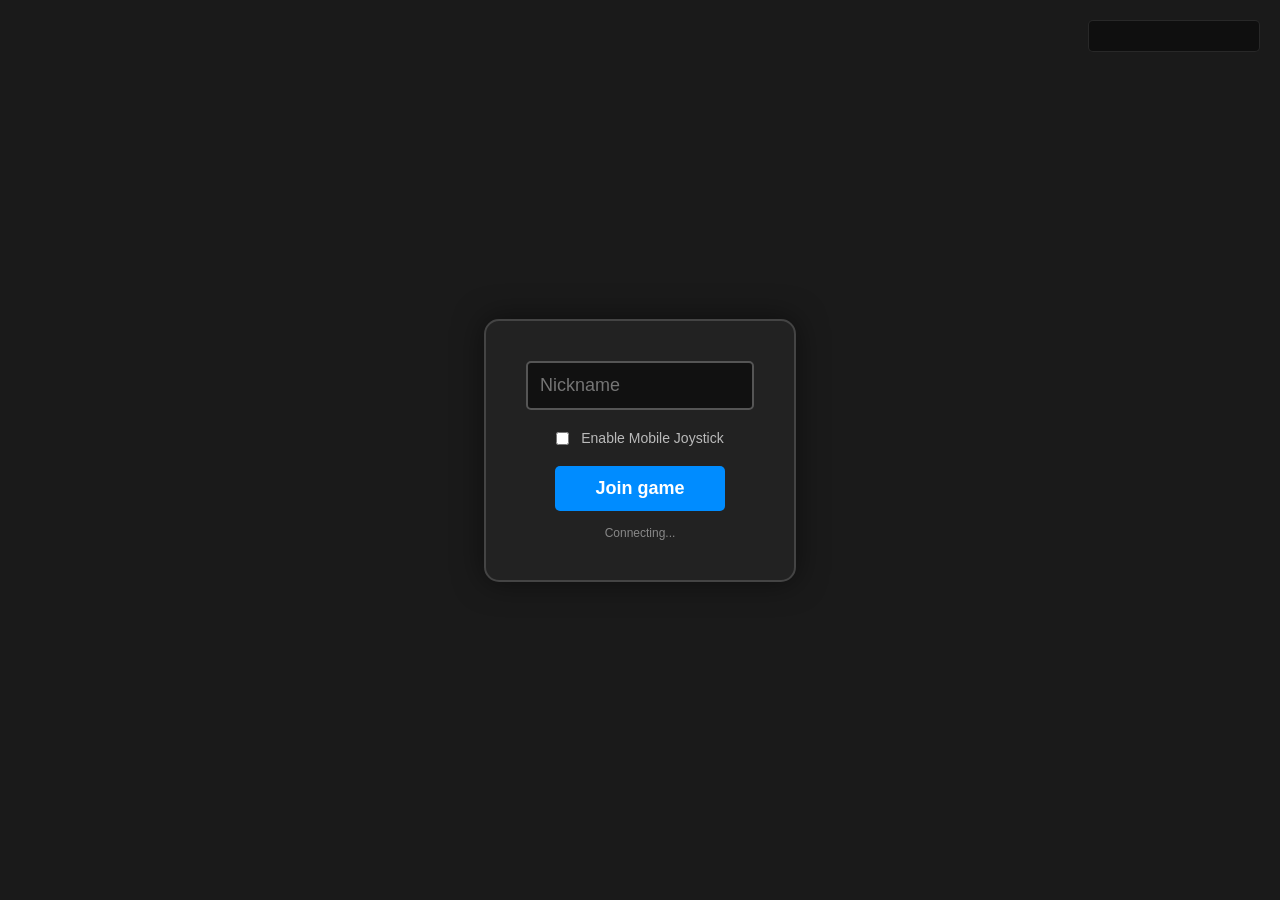
==== index.html @ 62d82a39 "Update index.html" ====
<!DOCTYPE html>
<html>
<head>
<title>Sporld IO</title>
<style>
body { margin: 0; background: #1a1a1a; overflow: hidden; font-family: sans-serif; color: white; touch-action: none; }
canvas { display: block; width: 100vw; height: 100vh; }
#ui-overlay {
    position: fixed; top: 0; left: 0; width: 100%; height: 100%;
    background: rgba(0,0,0,0); display: flex; align-items: center; justify-content: center; z-index: 10;
}
.menu {
    background: #222; padding: 40px; border-radius: 15px; text-align: center;
    border: 2px solid #444; box-shadow: 0 0 30px rgba(0,0,0,0.5);
}
input:not([type="checkbox"]) {
    padding: 12px; font-size: 18px; border-radius: 5px; border: 2px solid #555;
    background: #111; color: white; width: 200px; margin-bottom: 20px; outline: none;
}
button {
    padding: 12px 40px; font-size: 18px; background: #008cff; color: white;
    border: none; border-radius: 5px; cursor: pointer; font-weight: bold;
}
button:hover { background: #0072d1; }
#status { margin-top: 15px; font-size: 12px; color: #888; }
#joystick-container {
    position: fixed; bottom: 50px; left: 50px; width: 120px; height: 120px;
    background: rgba(255, 255, 255, 0.1); border-radius: 50%;
    display: none; touch-action: none; z-index: 5; border: 2px solid rgba(255,255,255,0.2);
}
#joystick-knob {
    position: absolute; top: 50%; left: 50%; width: 50px; height: 50px;
    background: white; border-radius: 50%; transform: translate(-50%, -50%);
    opacity: 0.5;
}
#leaderboard {
    position: fixed; 
    top: 20px; 
    right: 20px; 
    background: rgba(0, 0, 0, 0.4); 
    padding: 12px 15px 18px 15px;
    border-radius: 5px; 
    border: 1px solid rgba(255, 255, 255, 0.1);
    min-width: 140px; 
    pointer-events: none; 
    z-index: 5;
}

.lb-item { 
    display: flex; 
    justify-content: space-between; 
    font-size: 14px; 
    padding: 4px 0;
    font-weight: normal; 
}
.lb-name { margin-right: 20px; color: rgba(255,255,255,0.9); }
.lb-score { color: rgba(255,255,255,0.6); }
</style>
</head>
<body>
<div id="ui-overlay">
    <div class="menu">
        <input type="text" id="nickInput" placeholder="Nickname" maxlength="10">
        <div style="margin-bottom: 20px; font-size: 14px; color: #bbb;">
            <input type="checkbox" id="joyCheck" style="width: auto; margin: 0; vertical-align: middle;">
            <label for="joyCheck" style="margin-left: 8px;">Enable Mobile Joystick</label>
        </div>
        <button id="playBtn">Join game</button>
        <div id="status">Connecting...</div>
    </div>
</div>
<div id="leaderboard"></div>
<div id="joystick-container"><div id="joystick-knob"></div></div>
<canvas id="canvas"></canvas>
<script src="https://cdn.socket.io/4.7.2/socket.io.min.js"></script>
<script>
const canvas = document.getElementById('canvas');
const ctx = canvas.getContext('2d');
const ui = document.getElementById('ui-overlay');
const statusText = document.getElementById('status');
const nickInput = document.getElementById('nickInput');
const joyCheck = document.getElementById('joyCheck');
const joyContainer = document.getElementById('joystick-container');
const joyKnob = document.getElementById('joystick-knob');
const lbElement = document.getElementById('leaderboard');
const SERVER_URL = window.location.hostname === "localhost" || window.location.hostname === "127.0.0.1" ? 'http://localhost:3000' : 'https://sporld-server.onrender.com';
const socket = io(SERVER_URL);
let gameStarted = false;
let players = {};
let myPos = { x: 1000, y: 1000, angle: 0, name: "" };
let mousePos = { x: 0, y: 0 };
const keys = {};
const MAP_SIZE = 2000;
let joystickActive = false;
let joystickData = { x: 0, y: 0 };

if ('ontouchstart' in window) joyCheck.checked = true;

socket.on('connect', () => { statusText.innerText = "Connected"; statusText.style.color = "white"; });
socket.on('update', data => { 
    players = data; 
    updateLeaderboard();
});

document.getElementById('playBtn').onclick = () => {
    const name = nickInput.value.trim() || "Guest";
    myPos.name = name;
    socket.emit('join', name);
    ui.style.display = 'none';
    gameStarted = true;
    if (joyCheck.checked) joyContainer.style.display = 'block';
};

window.onkeydown = e => keys[e.key.toLowerCase()] = true;
window.onkeyup = e => keys[e.key.toLowerCase()] = false;
window.onmousemove = e => { mousePos.x = e.clientX; mousePos.y = e.clientY; };

joyContainer.ontouchstart = () => { joystickActive = true; };
window.ontouchend = () => { joystickActive = false; joystickData = { x: 0, y: 0 }; joyKnob.style.transform = `translate(-50%, -50%)`; };
window.ontouchmove = e => {
    if (!joystickActive) return;
    const touch = e.touches[0];
    const rect = joyContainer.getBoundingClientRect();
    const centerX = rect.left + rect.width / 2;
    const centerY = rect.top + rect.height / 2;
    let dx = touch.clientX - centerX;
    let dy = touch.clientY - centerY;
    const dist = Math.sqrt(dx*dx + dy*dy);
    const maxDist = rect.width / 2;
    if (dist > maxDist) { dx *= maxDist / dist; dy *= maxDist / dist; }
    joystickData = { x: dx / maxDist, y: dy / maxDist };
    joyKnob.style.transform = `translate(calc(-50% + ${dx}px), calc(-50% + ${dy}px))`;
};

setInterval(() => {
    if (!gameStarted) return;
    let moveX = 0, moveY = 0;
    if (keys.w || keys.arrowup) moveY -= 5;
    if (keys.s || keys.arrowdown) moveY += 5;
    if (keys.a || keys.arrowleft) moveX -= 5;
    if (keys.d || keys.arrowright) moveX += 5;
    if (joystickActive) {
        moveX = joystickData.x * 5; moveY = joystickData.y * 5;
        myPos.angle = Math.atan2(moveY, moveX);
    } else {
        myPos.angle = Math.atan2(mousePos.y - window.innerHeight / 2, mousePos.x - window.innerWidth / 2);
    }
    myPos.x = Math.max(0, Math.min(MAP_SIZE, myPos.x + moveX));
    myPos.y = Math.max(0, Math.min(MAP_SIZE, myPos.y + moveY));
    socket.emit('move', { x: myPos.x, y: myPos.y, angle: myPos.angle });
}, 16);

function updateLeaderboard() {
    let sorted = Object.values(players).sort((a, b) => b.score - a.score).slice(0, 5);
    let html = "";
    sorted.forEach(p => {
        html += `<div class="lb-item"><span class="lb-name">${p.name || "Guest"}</span><span class="lb-score">${Math.floor(p.score)}</span></div>`;
    });
    lbElement.innerHTML = html;
}

function drawPlayer(x, y, angle, color, name) {
    ctx.save();
    ctx.translate(x, y);
    ctx.rotate(angle);
    ctx.fillStyle = color;
    ctx.strokeStyle = "white";
    ctx.lineWidth = 6;
    ctx.lineJoin = "round";
    ctx.beginPath();
    ctx.moveTo(25, 0); 
    ctx.lineTo(-20, 22); 
    ctx.lineTo(-20, -22);
    ctx.closePath();
    ctx.fill();
    ctx.stroke();
    ctx.restore();
    ctx.fillStyle = "white";
    ctx.font = "14px Arial";
    ctx.textAlign = "center";
    ctx.fillText(name, x, y - 45);
}

function render() {
    const dpr = window.devicePixelRatio || 1;
    canvas.width = window.innerWidth * dpr;
    canvas.height = window.innerHeight * dpr;
    ctx.scale(dpr, dpr);
    ctx.clearRect(0, 0, window.innerWidth, window.innerHeight);
    ctx.save();
    ctx.translate(window.innerWidth / 2 - myPos.x, window.innerHeight / 2 - myPos.y);
    ctx.strokeStyle = "#333";
    ctx.lineWidth = 1;
    for (let i = 0; i <= MAP_SIZE; i += 100) {
        ctx.beginPath(); ctx.moveTo(i, 0); ctx.lineTo(i, MAP_SIZE); ctx.stroke();
        ctx.beginPath(); ctx.moveTo(0, i); ctx.lineTo(MAP_SIZE, i); ctx.stroke();
    }
    ctx.strokeStyle = "white";
    ctx.lineWidth = 2;
    ctx.strokeRect(0, 0, MAP_SIZE, MAP_SIZE);
    let foundMyself = false;
    for (let id in players) {
        const p = players[id];
        const playerColor = (id === socket.id) ? "rgb(255, 255, 255)" : "rgb(255, 255, 255)";
        const playerName = p.name || "Guest";
        if (id === socket.id) {
            foundMyself = true;
            drawPlayer(myPos.x, myPos.y, myPos.angle, playerColor, playerName);
        } else {
            drawPlayer(p.x, p.y, p.angle, playerColor, playerName);
        }
    }
    if (!foundMyself && gameStarted) {
        drawPlayer(myPos.x, myPos.y, myPos.angle, "rgb(255, 255, 255)", myPos.name || "Guest");
    }
    ctx.restore();
    requestAnimationFrame(render);
}
render();
</script>
</body>
</html>
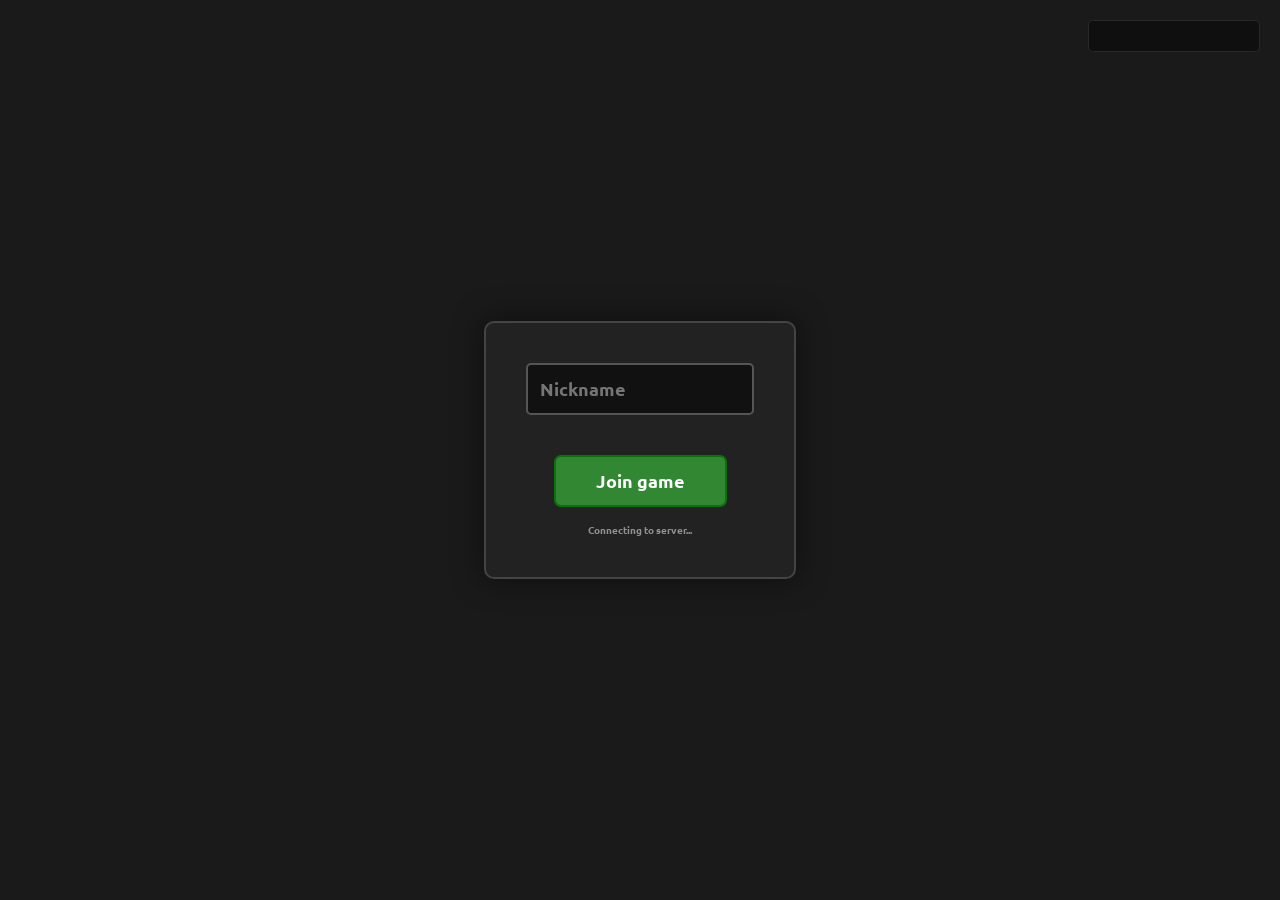
==== commit 280dc0e4: "Update index.html" ====
--- a/index.html
+++ b/index.html
@@ -1,222 +1,342 @@
 <!DOCTYPE html>
 <html>
 <head>
-<title>Sporld IO</title>
-<style>
-body { margin: 0; background: #1a1a1a; overflow: hidden; font-family: sans-serif; color: white; touch-action: none; }
-canvas { display: block; width: 100vw; height: 100vh; }
-#ui-overlay {
-    position: fixed; top: 0; left: 0; width: 100%; height: 100%;
-    background: rgba(0,0,0,0); display: flex; align-items: center; justify-content: center; z-index: 10;
-}
-.menu {
-    background: #222; padding: 40px; border-radius: 15px; text-align: center;
-    border: 2px solid #444; box-shadow: 0 0 30px rgba(0,0,0,0.5);
-}
-input:not([type="checkbox"]) {
-    padding: 12px; font-size: 18px; border-radius: 5px; border: 2px solid #555;
-    background: #111; color: white; width: 200px; margin-bottom: 20px; outline: none;
-}
-button {
-    padding: 12px 40px; font-size: 18px; background: #008cff; color: white;
-    border: none; border-radius: 5px; cursor: pointer; font-weight: bold;
-}
-button:hover { background: #0072d1; }
-#status { margin-top: 15px; font-size: 12px; color: #888; }
-#joystick-container {
-    position: fixed; bottom: 50px; left: 50px; width: 120px; height: 120px;
-    background: rgba(255, 255, 255, 0.1); border-radius: 50%;
-    display: none; touch-action: none; z-index: 5; border: 2px solid rgba(255,255,255,0.2);
-}
-#joystick-knob {
-    position: absolute; top: 50%; left: 50%; width: 50px; height: 50px;
-    background: white; border-radius: 50%; transform: translate(-50%, -50%);
-    opacity: 0.5;
-}
-#leaderboard {
-    position: fixed; 
-    top: 20px; 
-    right: 20px; 
-    background: rgba(0, 0, 0, 0.4); 
-    padding: 12px 15px 18px 15px;
-    border-radius: 5px; 
-    border: 1px solid rgba(255, 255, 255, 0.1);
-    min-width: 140px; 
-    pointer-events: none; 
-    z-index: 5;
-}
-
-.lb-item { 
-    display: flex; 
-    justify-content: space-between; 
-    font-size: 14px; 
-    padding: 4px 0;
-    font-weight: normal; 
-}
-.lb-name { margin-right: 20px; color: rgba(255,255,255,0.9); }
-.lb-score { color: rgba(255,255,255,0.6); }
-</style>
+  <link rel="preconnect" href="https://fonts.googleapis.com">
+<link rel="preconnect" href="https://fonts.gstatic.com" crossorigin>
+<link href="https://fonts.googleapis.com/css2?family=Inter:ital,opsz,wght@0,14..32,100..900;1,14..32,100..900&family=Ubuntu:ital,wght@0,300;0,400;0,500;0,700;1,300;1,400;1,500;1,700&display=swap" rel="stylesheet">
+  <title>Sporld IO</title>
+  <style>
+    body {
+      font-family: "Ubuntu", sans-serif;
+      font-weight: 700;
+      font-style: normal;
+    }
+    body {
+      margin: 0;
+      background: #1a1a1a;
+      overflow: hidden;
+      font-family: sans-serif;
+      color: white;
+      touch-action: none;
+    }
+    canvas {
+      display: block;
+      width: 100vw;
+      height: 100vh;
+    }
+    #ui-overlay {
+      position: fixed;
+      top: 0;
+      left: 0;
+      width: 100%;
+      height: 100%;
+      background: rgba(0, 0, 0, 0);
+      display: flex;
+      align-items: center;
+      justify-content: center;
+      z-index: 10;
+    }
+    .menu {
+      background: #222;
+      padding: 40px;
+      border-radius: 10px;
+      text-align: center;
+      border: 2px solid #444;
+      box-shadow: 0 0 30px rgba(0, 0, 0, 0.5);
+      font-family: "Ubuntu", sans-serif;
+      font-weight: 700;
+      font-style: normal;
+    }
+    #nickInput {
+      font-family: "Ubuntu", sans-serif;
+      font-weight: 700;
+      font-style: normal;
+      padding: 12px;
+      font-size: 18px;
+      border-radius: 5px;
+      border: 2px solid #555;
+      background: #111;
+      color: white;
+      width: 200px;
+      margin-bottom: 20px;
+      outline: none;
+    }
+    #nickInput::placeholder {
+      transition: opacity 0.3s;
+      opacity: 1;
+    }
+    #nickInput:hover::placeholder,
+    #nickInput:focus::placeholder,
+    #nickInput:active::placeholder {
+      opacity: 0;
+    }
+    button {
+      font-family: "Ubuntu", sans-serif;
+      font-weight: 700;
+      font-style: normal;
+      padding: 12px 40px;
+      font-size: 18px;
+      background: rgb(50, 135, 50);
+      color: white;
+      border: 2px solid rgba(10, 115, 10, 1);
+      border-radius: 7px;
+      cursor: pointer;
+    }
+    button:hover {
+      background: rgb(50, 135, 50, 0.9)
+    }
+    #status {
+      margin-top: 15px;
+      font-size: 10px;
+      color: rgba(255, 255, 255, 0.5);
+    }
+    #joystick-container {
+      position: fixed;
+      bottom: 50px;
+      left: 50px;
+      width: 120px;
+      height: 120px;
+      background: rgba(255, 255, 255, 0.1);
+      border-radius: 50%;
+      display: none;
+      touch-action: none;
+      z-index: 5;
+      border: 2px solid rgba(255, 255, 255, 0.2);
+    }
+    #joystick-knob {
+      position: absolute;
+      top: 50%;
+      left: 50%;
+      width: 50px;
+      height: 50px;
+      background: white;
+      border-radius: 50%;
+      transform: translate(-50%, -50%);
+      opacity: 0.5;
+    }
+    #leaderboard {
+      position: fixed;
+      top: 20px;
+      right: 20px;
+      background: rgba(0, 0, 0, 0.4);
+      padding: 12px 15px 18px 15px;
+      border-radius: 5px;
+      border: 1px solid rgba(255, 255, 255, 0.1);
+      min-width: 140px;
+      pointer-events: none;
+      z-index: 5;
+    }
+    .lb-item {
+      display: flex;
+      justify-content: space-between;
+      font-size: 14px;
+      padding: 4px 0;
+      font-weight: normal;
+    }
+    .lb-name {
+      margin-right: 20px;
+      color: rgba(255, 255, 255, 0.9);
+    }
+    .lb-score {
+      color: rgba(255, 255, 255, 0.6);
+    }
+  </style>
 </head>
 <body>
-<div id="ui-overlay">
+  <div id="ui-overlay">
     <div class="menu">
-        <input type="text" id="nickInput" placeholder="Nickname" maxlength="10">
-        <div style="margin-bottom: 20px; font-size: 14px; color: #bbb;">
-            <input type="checkbox" id="joyCheck" style="width: auto; margin: 0; vertical-align: middle;">
-            <label for="joyCheck" style="margin-left: 8px;">Enable Mobile Joystick</label>
-        </div>
-        <button id="playBtn">Join game</button>
-        <div id="status">Connecting...</div>
+      <input type="text" id="nickInput" placeholder="Nickname" maxlength="10">
+      <div style="margin-bottom: 20px; font-size: 14px; color: #bbb;">
+      </div>
+      <button id="playBtn">Join game</button>
+      <div id="status">Connecting to server...</div>
     </div>
-</div>
-<div id="leaderboard"></div>
-<div id="joystick-container"><div id="joystick-knob"></div></div>
-<canvas id="canvas"></canvas>
-<script src="https://cdn.socket.io/4.7.2/socket.io.min.js"></script>
-<script>
-const canvas = document.getElementById('canvas');
-const ctx = canvas.getContext('2d');
-const ui = document.getElementById('ui-overlay');
-const statusText = document.getElementById('status');
-const nickInput = document.getElementById('nickInput');
-const joyCheck = document.getElementById('joyCheck');
-const joyContainer = document.getElementById('joystick-container');
-const joyKnob = document.getElementById('joystick-knob');
-const lbElement = document.getElementById('leaderboard');
-const SERVER_URL = window.location.hostname === "localhost" || window.location.hostname === "127.0.0.1" ? 'http://localhost:3000' : 'https://sporld-server.onrender.com';
-const socket = io(SERVER_URL);
-let gameStarted = false;
-let players = {};
-let myPos = { x: 1000, y: 1000, angle: 0, name: "" };
-let mousePos = { x: 0, y: 0 };
-const keys = {};
-const MAP_SIZE = 2000;
-let joystickActive = false;
-let joystickData = { x: 0, y: 0 };
-
-if ('ontouchstart' in window) joyCheck.checked = true;
-
-socket.on('connect', () => { statusText.innerText = "Connected"; statusText.style.color = "white"; });
-socket.on('update', data => { 
-    players = data; 
-    updateLeaderboard();
-});
-
-document.getElementById('playBtn').onclick = () => {
-    const name = nickInput.value.trim() || "Guest";
-    myPos.name = name;
-    socket.emit('join', name);
-    ui.style.display = 'none';
-    gameStarted = true;
-    if (joyCheck.checked) joyContainer.style.display = 'block';
-};
-
-window.onkeydown = e => keys[e.key.toLowerCase()] = true;
-window.onkeyup = e => keys[e.key.toLowerCase()] = false;
-window.onmousemove = e => { mousePos.x = e.clientX; mousePos.y = e.clientY; };
-
-joyContainer.ontouchstart = () => { joystickActive = true; };
-window.ontouchend = () => { joystickActive = false; joystickData = { x: 0, y: 0 }; joyKnob.style.transform = `translate(-50%, -50%)`; };
-window.ontouchmove = e => {
-    if (!joystickActive) return;
-    const touch = e.touches[0];
-    const rect = joyContainer.getBoundingClientRect();
-    const centerX = rect.left + rect.width / 2;
-    const centerY = rect.top + rect.height / 2;
-    let dx = touch.clientX - centerX;
-    let dy = touch.clientY - centerY;
-    const dist = Math.sqrt(dx*dx + dy*dy);
-    const maxDist = rect.width / 2;
-    if (dist > maxDist) { dx *= maxDist / dist; dy *= maxDist / dist; }
-    joystickData = { x: dx / maxDist, y: dy / maxDist };
-    joyKnob.style.transform = `translate(calc(-50% + ${dx}px), calc(-50% + ${dy}px))`;
-};
-
-setInterval(() => {
-    if (!gameStarted) return;
-    let moveX = 0, moveY = 0;
-    if (keys.w || keys.arrowup) moveY -= 5;
-    if (keys.s || keys.arrowdown) moveY += 5;
-    if (keys.a || keys.arrowleft) moveX -= 5;
-    if (keys.d || keys.arrowright) moveX += 5;
-    if (joystickActive) {
-        moveX = joystickData.x * 5; moveY = joystickData.y * 5;
+  </div>
+  <div id="leaderboard"></div>
+  <div id="joystick-container">
+    <div id="joystick-knob"></div>
+  </div>
+  <canvas id="canvas"></canvas>
+  <script src="https://cdn.socket.io/4.7.2/socket.io.min.js"></script>
+  <script>
+    const canvas = document.getElementById('canvas');
+    const ctx = canvas.getContext('2d');
+    const ui = document.getElementById('ui-overlay');
+    const statusText = document.getElementById('status');
+    const nickInput = document.getElementById('nickInput');
+    const joyCheck = document.getElementById('joyCheck');
+    const joyContainer = document.getElementById('joystick-container');
+    const joyKnob = document.getElementById('joystick-knob');
+    const lbElement = document.getElementById('leaderboard');
+    const SERVER_URL = window.location.hostname === "localhost" || window.location.hostname === "127.0.0.1" ? 'http://localhost:3000' : 'https://sporld-server.onrender.com';
+    const socket = io(SERVER_URL);
+    let gameStarted = false;
+    let players = {};
+    let myPos = {
+      x: 1000,
+      y: 1000,
+      angle: 0,
+      name: ""
+    };
+    let mousePos = {
+      x: 0,
+      y: 0
+    };
+    const keys = {};
+    const MAP_SIZE = 2000;
+    let joystickActive = false;
+    let joystickData = {
+      x: 0,
+      y: 0
+    };
+    if ('ontouchstart' in window) joyCheck.checked = true;
+    socket.on('connect', () => {
+      statusText.innerText = "Connected";
+      statusText.style.color = "white";
+    });
+    socket.on('update', data => {
+      players = data;
+      updateLeaderboard();
+    });
+    document.getElementById('playBtn').onclick = () => {
+      const name = nickInput.value.trim() || "Guest";
+      myPos.name = name;
+      socket.emit('join', name);
+      ui.style.display = 'none';
+      gameStarted = true;
+      if (joyCheck.checked) joyContainer.style.display = 'block';
+    };
+    window.onkeydown = e => keys[e.key.toLowerCase()] = true;
+    window.onkeyup = e => keys[e.key.toLowerCase()] = false;
+    window.onmousemove = e => {
+      mousePos.x = e.clientX;
+      mousePos.y = e.clientY;
+    };
+    joyContainer.ontouchstart = () => {
+      joystickActive = true;
+    };
+    window.ontouchend = () => {
+      joystickActive = false;
+      joystickData = {
+        x: 0,
+        y: 0
+      };
+      joyKnob.style.transform = `translate(-50%, -50%)`;
+    };
+    window.ontouchmove = e => {
+      if (!joystickActive) return;
+      const touch = e.touches[0];
+      const rect = joyContainer.getBoundingClientRect();
+      const centerX = rect.left + rect.width / 2;
+      const centerY = rect.top + rect.height / 2;
+      let dx = touch.clientX - centerX;
+      let dy = touch.clientY - centerY;
+      const dist = Math.sqrt(dx * dx + dy * dy);
+      const maxDist = rect.width / 2;
+      if (dist > maxDist) {
+        dx *= maxDist / dist;
+        dy *= maxDist / dist;
+      }
+      joystickData = {
+        x: dx / maxDist,
+        y: dy / maxDist
+      };
+      joyKnob.style.transform = `translate(calc(-50% + ${dx}px), calc(-50% + ${dy}px))`;
+    };
+    setInterval(() => {
+      if (!gameStarted) return;
+      let moveX = 0,
+        moveY = 0;
+      if (keys.w || keys.arrowup) moveY -= 5;
+      if (keys.s || keys.arrowdown) moveY += 5;
+      if (keys.a || keys.arrowleft) moveX -= 5;
+      if (keys.d || keys.arrowright) moveX += 5;
+      if (joystickActive) {
+        moveX = joystickData.x * 5;
+        moveY = joystickData.y * 5;
         myPos.angle = Math.atan2(moveY, moveX);
-    } else {
+      } else {
         myPos.angle = Math.atan2(mousePos.y - window.innerHeight / 2, mousePos.x - window.innerWidth / 2);
-    }
-    myPos.x = Math.max(0, Math.min(MAP_SIZE, myPos.x + moveX));
-    myPos.y = Math.max(0, Math.min(MAP_SIZE, myPos.y + moveY));
-    socket.emit('move', { x: myPos.x, y: myPos.y, angle: myPos.angle });
-}, 16);
-
-function updateLeaderboard() {
-    let sorted = Object.values(players).sort((a, b) => b.score - a.score).slice(0, 5);
-    let html = "";
-    sorted.forEach(p => {
+      }
+      myPos.x = Math.max(0, Math.min(MAP_SIZE, myPos.x + moveX));
+      myPos.y = Math.max(0, Math.min(MAP_SIZE, myPos.y + moveY));
+      socket.emit('move', {
+        x: myPos.x,
+        y: myPos.y,
+        angle: myPos.angle
+      });
+    }, 16);
+    function updateLeaderboard() {
+      let sorted = Object.values(players).sort((a, b) => b.score - a.score).slice(0, 5);
+      let html = "";
+      sorted.forEach(p => {
         html += `<div class="lb-item"><span class="lb-name">${p.name || "Guest"}</span><span class="lb-score">${Math.floor(p.score)}</span></div>`;
-    });
-    lbElement.innerHTML = html;
-}
-
-function drawPlayer(x, y, angle, color, name) {
-    ctx.save();
-    ctx.translate(x, y);
-    ctx.rotate(angle);
-    ctx.fillStyle = color;
-    ctx.strokeStyle = "white";
-    ctx.lineWidth = 6;
-    ctx.lineJoin = "round";
-    ctx.beginPath();
-    ctx.moveTo(25, 0); 
-    ctx.lineTo(-20, 22); 
-    ctx.lineTo(-20, -22);
-    ctx.closePath();
-    ctx.fill();
-    ctx.stroke();
-    ctx.restore();
-    ctx.fillStyle = "white";
-    ctx.font = "14px Arial";
-    ctx.textAlign = "center";
-    ctx.fillText(name, x, y - 45);
-}
-
-function render() {
-    const dpr = window.devicePixelRatio || 1;
-    canvas.width = window.innerWidth * dpr;
-    canvas.height = window.innerHeight * dpr;
-    ctx.scale(dpr, dpr);
-    ctx.clearRect(0, 0, window.innerWidth, window.innerHeight);
-    ctx.save();
-    ctx.translate(window.innerWidth / 2 - myPos.x, window.innerHeight / 2 - myPos.y);
-    ctx.strokeStyle = "#333";
-    ctx.lineWidth = 1;
-    for (let i = 0; i <= MAP_SIZE; i += 100) {
-        ctx.beginPath(); ctx.moveTo(i, 0); ctx.lineTo(i, MAP_SIZE); ctx.stroke();
-        ctx.beginPath(); ctx.moveTo(0, i); ctx.lineTo(MAP_SIZE, i); ctx.stroke();
-    }
-    ctx.strokeStyle = "white";
-    ctx.lineWidth = 2;
-    ctx.strokeRect(0, 0, MAP_SIZE, MAP_SIZE);
-    let foundMyself = false;
-    for (let id in players) {
+      });
+      lbElement.innerHTML = html;
+    }
+    function drawPlayer(x, y, angle, color, name) {
+      ctx.save();
+      ctx.translate(x, y);
+      ctx.rotate(angle);
+      ctx.fillStyle = color;
+      ctx.strokeStyle = "white";
+      ctx.lineWidth = 6;
+      ctx.lineJoin = "round";
+      ctx.beginPath();
+      ctx.moveTo(25, 0);
+      ctx.lineTo(-20, 22);
+      ctx.lineTo(-20, -22);
+      ctx.closePath();
+      ctx.fill();
+      ctx.stroke();
+      ctx.restore();
+      ctx.fillStyle = "white";
+      ctx.font = "700 14px Ubuntu";
+      ctx.textAlign = "center";
+      ctx.fillText(name, x, y - 45);
+    }
+    function render() {
+      const dpr = window.devicePixelRatio || 1;
+      canvas.width = window.innerWidth * dpr;
+      canvas.height = window.innerHeight * dpr;
+      ctx.scale(dpr, dpr);
+      ctx.clearRect(0, 0, window.innerWidth, window.innerHeight);
+      ctx.save();
+      ctx.translate(window.innerWidth / 2 - myPos.x, window.innerHeight / 2 - myPos.y);
+      ctx.strokeStyle = "#333";
+      ctx.lineWidth = 1;
+      for (let i = 0; i <= MAP_SIZE; i += 100) {
+        ctx.beginPath();
+        ctx.moveTo(i, 0);
+        ctx.lineTo(i, MAP_SIZE);
+        ctx.stroke();
+        ctx.beginPath();
+        ctx.moveTo(0, i);
+        ctx.lineTo(MAP_SIZE, i);
+        ctx.stroke();
+      }
+      ctx.strokeStyle = "white";
+      ctx.lineWidth = 2;
+      ctx.strokeRect(0, 0, MAP_SIZE, MAP_SIZE);
+      let foundMyself = false;
+      for (let id in players) {
         const p = players[id];
         const playerColor = (id === socket.id) ? "rgb(255, 255, 255)" : "rgb(255, 255, 255)";
         const playerName = p.name || "Guest";
         if (id === socket.id) {
-            foundMyself = true;
-            drawPlayer(myPos.x, myPos.y, myPos.angle, playerColor, playerName);
+          foundMyself = true;
+          drawPlayer(myPos.x, myPos.y, myPos.angle, playerColor, playerName);
         } else {
-            drawPlayer(p.x, p.y, p.angle, playerColor, playerName);
+          drawPlayer(p.x, p.y, p.angle, playerColor, playerName);
         }
-    }
-    if (!foundMyself && gameStarted) {
+      }
+      if (!foundMyself && gameStarted) {
         drawPlayer(myPos.x, myPos.y, myPos.angle, "rgb(255, 255, 255)", myPos.name || "Guest");
-    }
-    ctx.restore();
-    requestAnimationFrame(render);
-}
-render();
-</script>
+      }
+      ctx.restore();
+      requestAnimationFrame(render);
+    }
+    render();
+  </script>
 </body>
 </html>
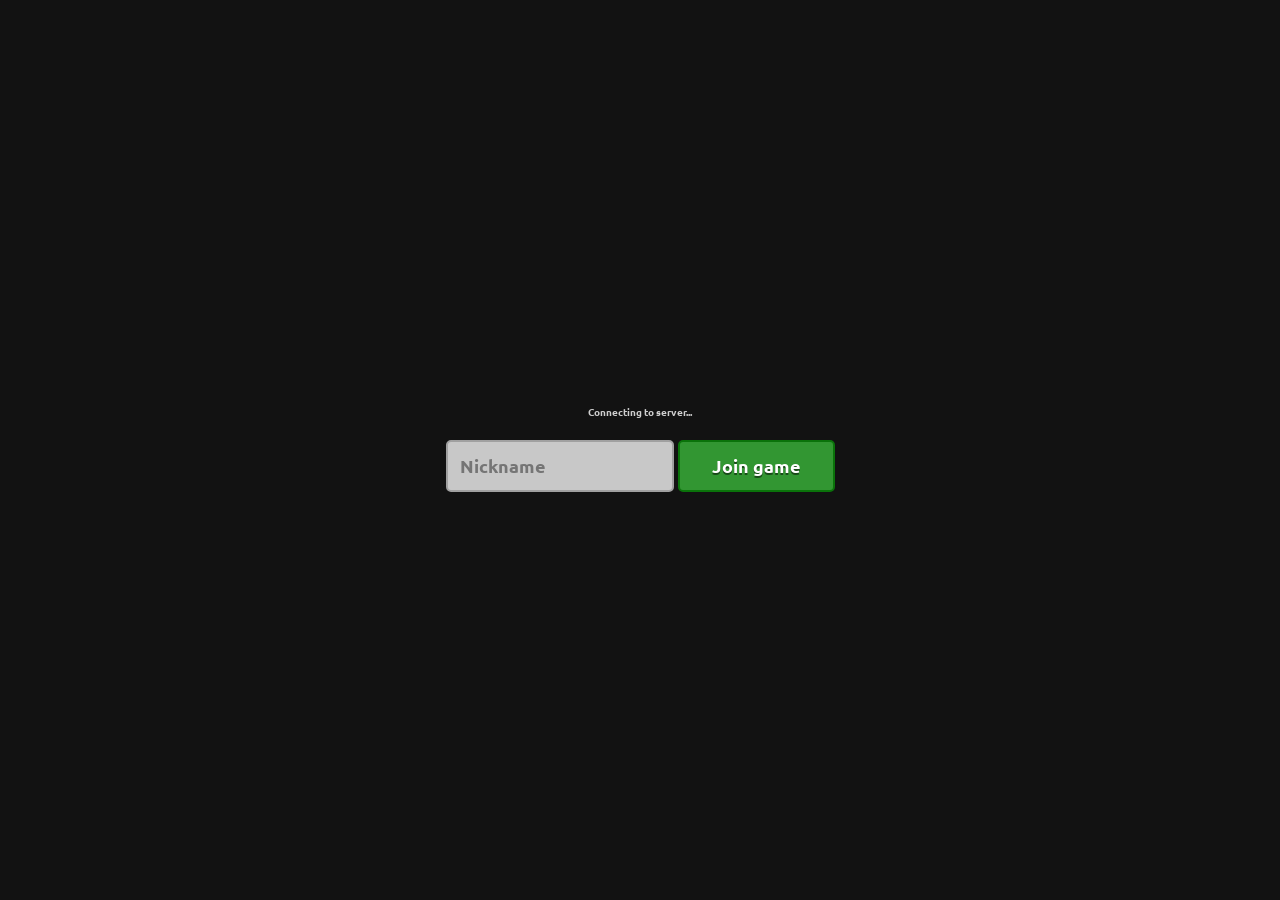
==== commit 5f3b57b1: "Update index.html" ====
--- a/index.html
+++ b/index.html
@@ -1,4 +1,4 @@
-<!DOCTYPE html>
+ <!DOCTYPE html>
 <html>
 <head>
   <link rel="preconnect" href="https://fonts.googleapis.com">
@@ -30,22 +30,21 @@
       left: 0;
       width: 100%;
       height: 100%;
-      background: rgba(0, 0, 0, 0);
+      background: rgba(0, 0, 0, 0.3);
       display: flex;
       align-items: center;
       justify-content: center;
       z-index: 10;
     }
     .menu {
-      background: #222;
+      background-color: rgb(255, 255, 255, 0);
       padding: 40px;
       border-radius: 10px;
       text-align: center;
-      border: 2px solid #444;
-      box-shadow: 0 0 30px rgba(0, 0, 0, 0.5);
       font-family: "Ubuntu", sans-serif;
       font-weight: 700;
       font-style: normal;
+      width: 600px;
     }
     #nickInput {
       font-family: "Ubuntu", sans-serif;
@@ -54,9 +53,9 @@
       padding: 12px;
       font-size: 18px;
       border-radius: 5px;
-      border: 2px solid #555;
-      background: #111;
-      color: white;
+      border: 2px solid rgb(160, 160, 160);
+      background: rgb(200, 200, 200);
+      color: black;
       width: 200px;
       margin-bottom: 20px;
       outline: none;
@@ -74,13 +73,14 @@
       font-family: "Ubuntu", sans-serif;
       font-weight: 700;
       font-style: normal;
-      padding: 12px 40px;
+      padding: 12px 32px;
       font-size: 18px;
-      background: rgb(50, 135, 50);
+      background: rgb(50, 150, 50);
       color: white;
       border: 2px solid rgba(10, 115, 10, 1);
-      border-radius: 7px;
+      border-radius: 5px;
       cursor: pointer;
+      text-shadow: 0px 1.5px 0px rgb(0, 0, 0, 0.5);
     }
     button:hover {
       background: rgb(50, 135, 50, 0.9)
@@ -88,7 +88,7 @@
     #status {
       margin-top: 15px;
       font-size: 10px;
-      color: rgba(255, 255, 255, 0.5);
+      color: rgba(255, 255, 255, 0.8);
     }
     #joystick-container {
       position: fixed;
@@ -118,10 +118,9 @@
       position: fixed;
       top: 20px;
       right: 20px;
-      background: rgba(0, 0, 0, 0.4);
+      background: rgba(0, 0, 0, 0);
       padding: 12px 15px 18px 15px;
       border-radius: 5px;
-      border: 1px solid rgba(255, 255, 255, 0.1);
       min-width: 140px;
       pointer-events: none;
       z-index: 5;
@@ -145,11 +144,10 @@
 <body>
   <div id="ui-overlay">
     <div class="menu">
-      <input type="text" id="nickInput" placeholder="Nickname" maxlength="10">
-      <div style="margin-bottom: 20px; font-size: 14px; color: #bbb;">
-      </div>
+      <div id="status">Connecting to server...</div>
+      <br>
+      <input type="text" id="nickInput" placeholder="Nickname" maxlength="12">
       <button id="playBtn">Join game</button>
-      <div id="status">Connecting to server...</div>
     </div>
   </div>
   <div id="leaderboard"></div>
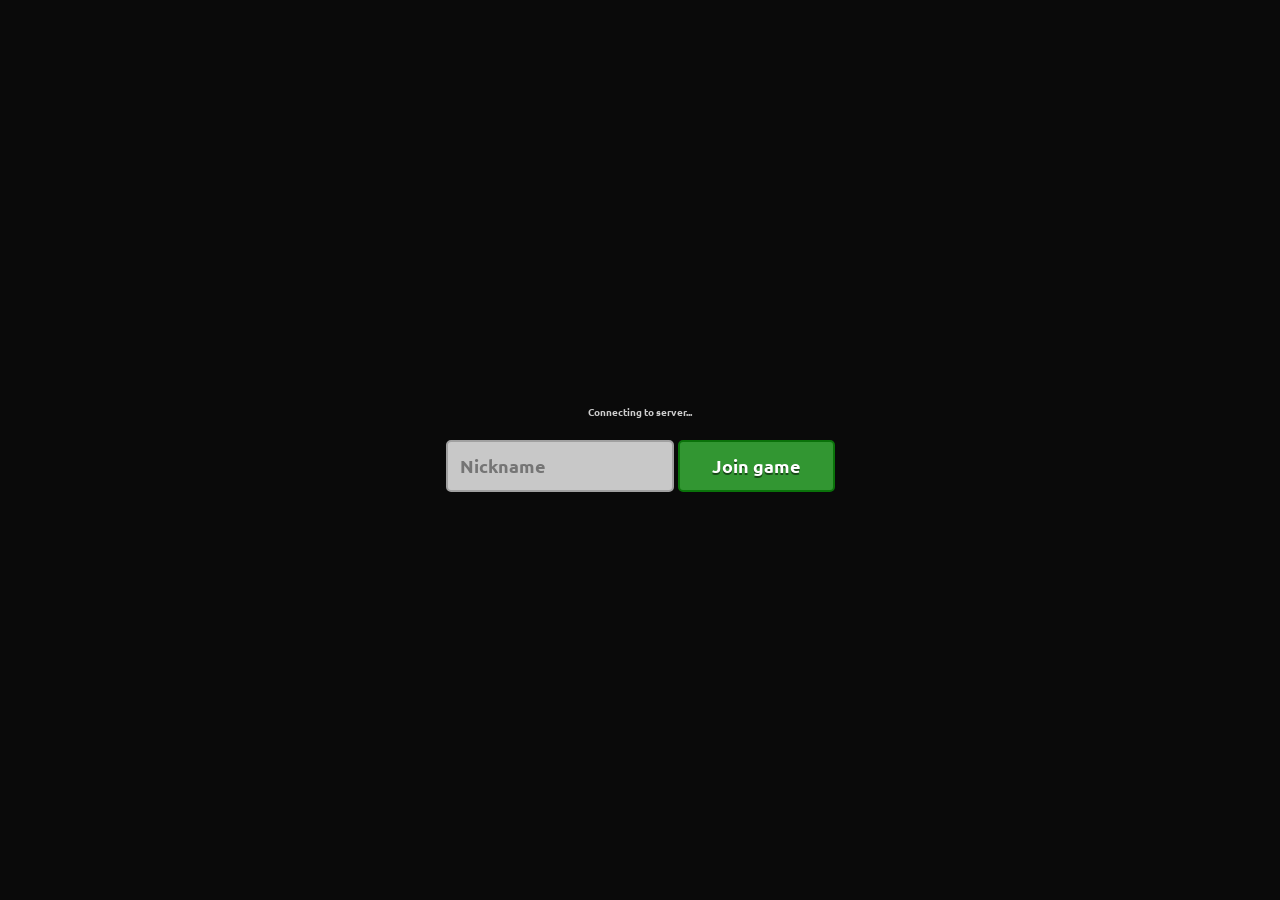
==== commit 0c996bd1: "Update index.html" ====
--- a/index.html
+++ b/index.html
@@ -30,7 +30,7 @@
       left: 0;
       width: 100%;
       height: 100%;
-      background: rgba(0, 0, 0, 0.3);
+      background: rgba(0, 0, 0, 0.6);
       display: flex;
       align-items: center;
       justify-content: center;
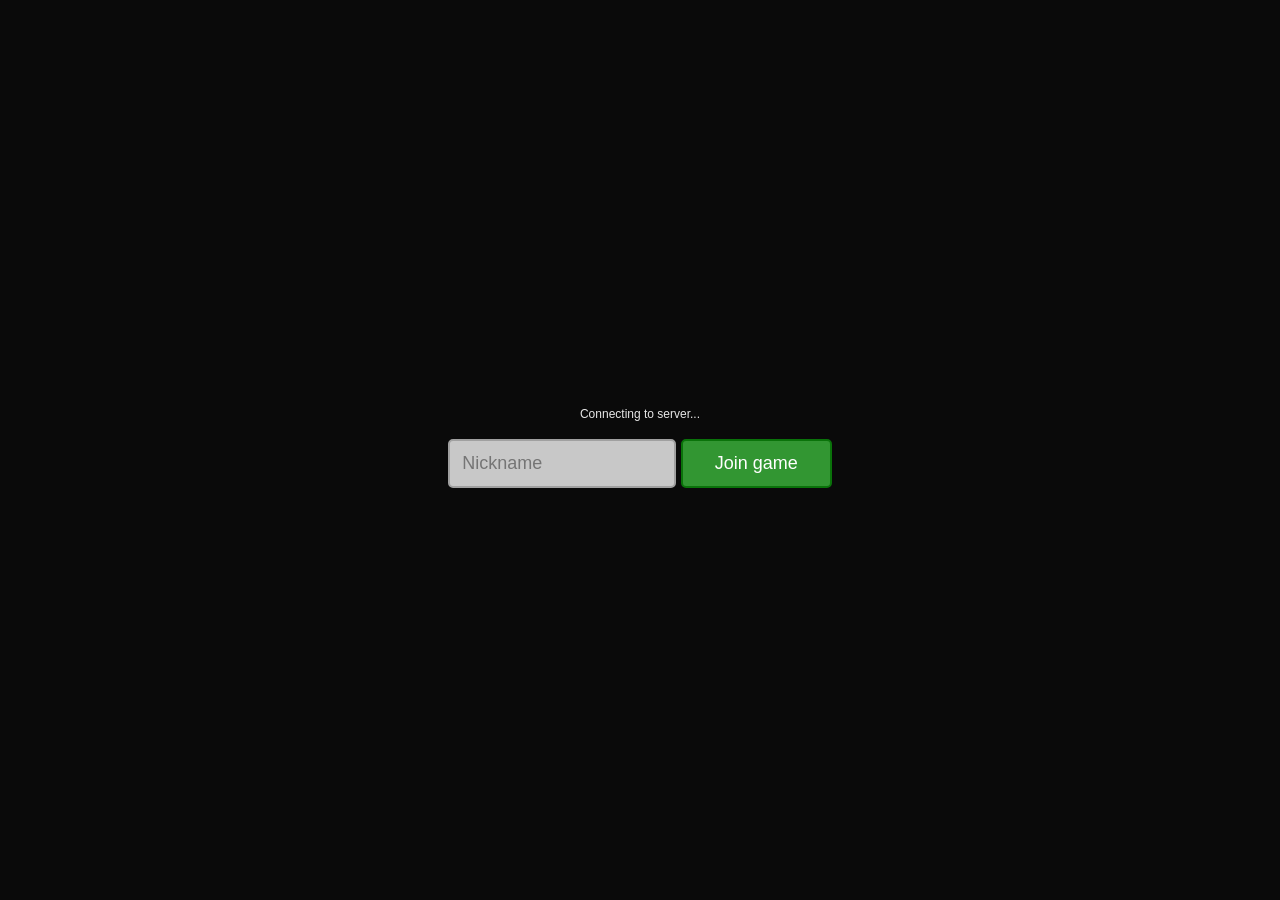
==== commit 9e9897b3: "Update index.html" ====
--- a/index.html
+++ b/index.html
@@ -1,147 +1,22 @@
- <!DOCTYPE html>
+<!-- public/index.html -->
+<!doctype html>
 <html>
 <head>
-  <link rel="preconnect" href="https://fonts.googleapis.com">
-<link rel="preconnect" href="https://fonts.gstatic.com" crossorigin>
-<link href="https://fonts.googleapis.com/css2?family=Inter:ital,opsz,wght@0,14..32,100..900;1,14..32,100..900&family=Ubuntu:ital,wght@0,300;0,400;0,500;0,700;1,300;1,400;1,500;1,700&display=swap" rel="stylesheet">
+  <meta charset="utf-8" />
   <title>Sporld IO</title>
   <style>
-    body {
-      font-family: "Ubuntu", sans-serif;
-      font-weight: 700;
-      font-style: normal;
-    }
-    body {
-      margin: 0;
-      background: #1a1a1a;
-      overflow: hidden;
-      font-family: sans-serif;
-      color: white;
-      touch-action: none;
-    }
-    canvas {
-      display: block;
-      width: 100vw;
-      height: 100vh;
-    }
-    #ui-overlay {
-      position: fixed;
-      top: 0;
-      left: 0;
-      width: 100%;
-      height: 100%;
-      background: rgba(0, 0, 0, 0.6);
-      display: flex;
-      align-items: center;
-      justify-content: center;
-      z-index: 10;
-    }
-    .menu {
-      background-color: rgb(255, 255, 255, 0);
-      padding: 40px;
-      border-radius: 10px;
-      text-align: center;
-      font-family: "Ubuntu", sans-serif;
-      font-weight: 700;
-      font-style: normal;
-      width: 600px;
-    }
-    #nickInput {
-      font-family: "Ubuntu", sans-serif;
-      font-weight: 700;
-      font-style: normal;
-      padding: 12px;
-      font-size: 18px;
-      border-radius: 5px;
-      border: 2px solid rgb(160, 160, 160);
-      background: rgb(200, 200, 200);
-      color: black;
-      width: 200px;
-      margin-bottom: 20px;
-      outline: none;
-    }
-    #nickInput::placeholder {
-      transition: opacity 0.3s;
-      opacity: 1;
-    }
-    #nickInput:hover::placeholder,
-    #nickInput:focus::placeholder,
-    #nickInput:active::placeholder {
-      opacity: 0;
-    }
-    button {
-      font-family: "Ubuntu", sans-serif;
-      font-weight: 700;
-      font-style: normal;
-      padding: 12px 32px;
-      font-size: 18px;
-      background: rgb(50, 150, 50);
-      color: white;
-      border: 2px solid rgba(10, 115, 10, 1);
-      border-radius: 5px;
-      cursor: pointer;
-      text-shadow: 0px 1.5px 0px rgb(0, 0, 0, 0.5);
-    }
-    button:hover {
-      background: rgb(50, 135, 50, 0.9)
-    }
-    #status {
-      margin-top: 15px;
-      font-size: 10px;
-      color: rgba(255, 255, 255, 0.8);
-    }
-    #joystick-container {
-      position: fixed;
-      bottom: 50px;
-      left: 50px;
-      width: 120px;
-      height: 120px;
-      background: rgba(255, 255, 255, 0.1);
-      border-radius: 50%;
-      display: none;
-      touch-action: none;
-      z-index: 5;
-      border: 2px solid rgba(255, 255, 255, 0.2);
-    }
-    #joystick-knob {
-      position: absolute;
-      top: 50%;
-      left: 50%;
-      width: 50px;
-      height: 50px;
-      background: white;
-      border-radius: 50%;
-      transform: translate(-50%, -50%);
-      opacity: 0.5;
-    }
-    #leaderboard {
-      position: fixed;
-      top: 20px;
-      right: 20px;
-      background: rgba(0, 0, 0, 0);
-      padding: 12px 15px 18px 15px;
-      border-radius: 5px;
-      min-width: 140px;
-      pointer-events: none;
-      z-index: 5;
-    }
-    .lb-item {
-      display: flex;
-      justify-content: space-between;
-      font-size: 14px;
-      padding: 4px 0;
-      font-weight: normal;
-    }
-    .lb-name {
-      margin-right: 20px;
-      color: rgba(255, 255, 255, 0.9);
-    }
-    .lb-score {
-      color: rgba(255, 255, 255, 0.6);
-    }
+    html,body{margin:0;height:100%;background:#1a1a1a;color:#fff;font-family:Ubuntu,Arial,sans-serif;touch-action:none}
+    canvas{display:block;width:100vw;height:100vh}
+    #ui-overlay{position:fixed;top:0;left:0;width:100%;height:100%;background:rgba(0,0,0,0.6);display:flex;align-items:center;justify-content:center;z-index:10}
+    .menu{padding:40px;border-radius:10px;text-align:center;width:600px}
+    #nickInput{padding:12px;font-size:18px;border-radius:5px;border:2px solid #a0a0a0;background:#c8c8c8;color:#000;width:200px;margin-bottom:20px;outline:none}
+    button{padding:12px 32px;font-size:18px;background:#329632;color:#fff;border:2px solid rgba(10,115,10,1);border-radius:5px;cursor:pointer}
+    #status{margin-top:15px;font-size:12px;color:rgba(255,255,255,0.9)}
+    #leaderboard{position:fixed;top:20px;right:20px;z-index:5}
   </style>
 </head>
 <body>
+  <canvas id="canvas"></canvas>
   <div id="ui-overlay">
     <div class="menu">
       <div id="status">Connecting to server...</div>
@@ -151,159 +26,94 @@
     </div>
   </div>
   <div id="leaderboard"></div>
-  <div id="joystick-container">
-    <div id="joystick-knob"></div>
-  </div>
-  <canvas id="canvas"></canvas>
-  <script src="https://cdn.socket.io/4.7.2/socket.io.min.js"></script>
+  <script src="/socket.io/socket.io.js"></script>
   <script>
     const canvas = document.getElementById('canvas');
     const ctx = canvas.getContext('2d');
-    const ui = document.getElementById('ui-overlay');
     const statusText = document.getElementById('status');
     const nickInput = document.getElementById('nickInput');
-    const joyCheck = document.getElementById('joyCheck');
-    const joyContainer = document.getElementById('joystick-container');
-    const joyKnob = document.getElementById('joystick-knob');
-    const lbElement = document.getElementById('leaderboard');
-    const SERVER_URL = window.location.hostname === "localhost" || window.location.hostname === "127.0.0.1" ? 'http://localhost:3000' : 'https://sporld-server.onrender.com';
-    const socket = io(SERVER_URL);
+    const playBtn = document.getElementById('playBtn');
+    const uiOverlay = document.getElementById('ui-overlay');
+    const socket = io();
     let gameStarted = false;
     let players = {};
-    let myPos = {
-      x: 1000,
-      y: 1000,
-      angle: 0,
-      name: ""
-    };
-    let mousePos = {
-      x: 0,
-      y: 0
-    };
+    let bullets = [];
+    const MAP_SIZE = 2000;
+    const myPos = { x: 1000, y: 1000, angle: 0, name: "" };
+    const mousePos = { x: window.innerWidth/2, y: window.innerHeight/2 };
     const keys = {};
-    const MAP_SIZE = 2000;
-    let joystickActive = false;
-    let joystickData = {
-      x: 0,
-      y: 0
-    };
-    if ('ontouchstart' in window) joyCheck.checked = true;
-    socket.on('connect', () => {
-      statusText.innerText = "Connected";
-      statusText.style.color = "white";
-    });
-    socket.on('update', data => {
-      players = data;
-      updateLeaderboard();
-    });
-    document.getElementById('playBtn').onclick = () => {
-      const name = nickInput.value.trim() || "Guest";
+    socket.on('connect', () => { statusText.innerText = 'Connected'; });
+    socket.on('disconnect', () => { statusText.innerText = 'Disconnected'; });
+    socket.on('state', data => { if (data.players) players = data.players; if (data.bullets) bullets = data.bullets; });
+    playBtn.onclick = () => {
+      const name = nickInput.value.trim() || 'Guest';
       myPos.name = name;
       socket.emit('join', name);
-      ui.style.display = 'none';
       gameStarted = true;
-      if (joyCheck.checked) joyContainer.style.display = 'block';
+      uiOverlay.style.display = 'none';
     };
-    window.onkeydown = e => keys[e.key.toLowerCase()] = true;
-    window.onkeyup = e => keys[e.key.toLowerCase()] = false;
-    window.onmousemove = e => {
-      mousePos.x = e.clientX;
-      mousePos.y = e.clientY;
-    };
-    joyContainer.ontouchstart = () => {
-      joystickActive = true;
-    };
-    window.ontouchend = () => {
-      joystickActive = false;
-      joystickData = {
-        x: 0,
-        y: 0
-      };
-      joyKnob.style.transform = `translate(-50%, -50%)`;
-    };
-    window.ontouchmove = e => {
-      if (!joystickActive) return;
-      const touch = e.touches[0];
-      const rect = joyContainer.getBoundingClientRect();
-      const centerX = rect.left + rect.width / 2;
-      const centerY = rect.top + rect.height / 2;
-      let dx = touch.clientX - centerX;
-      let dy = touch.clientY - centerY;
-      const dist = Math.sqrt(dx * dx + dy * dy);
-      const maxDist = rect.width / 2;
-      if (dist > maxDist) {
-        dx *= maxDist / dist;
-        dy *= maxDist / dist;
-      }
-      joystickData = {
-        x: dx / maxDist,
-        y: dy / maxDist
-      };
-      joyKnob.style.transform = `translate(calc(-50% + ${dx}px), calc(-50% + ${dy}px))`;
-    };
+    window.addEventListener('mousemove', e => { mousePos.x = e.clientX; mousePos.y = e.clientY; });
+    window.addEventListener('keydown', e => keys[e.key.toLowerCase()] = true);
+    window.addEventListener('keyup', e => keys[e.key.toLowerCase()] = false);
     setInterval(() => {
       if (!gameStarted) return;
-      let moveX = 0,
-        moveY = 0;
+      let moveX = 0, moveY = 0;
       if (keys.w || keys.arrowup) moveY -= 5;
       if (keys.s || keys.arrowdown) moveY += 5;
       if (keys.a || keys.arrowleft) moveX -= 5;
       if (keys.d || keys.arrowright) moveX += 5;
-      if (joystickActive) {
-        moveX = joystickData.x * 5;
-        moveY = joystickData.y * 5;
-        myPos.angle = Math.atan2(moveY, moveX);
-      } else {
-        myPos.angle = Math.atan2(mousePos.y - window.innerHeight / 2, mousePos.x - window.innerWidth / 2);
-      }
+      myPos.angle = Math.atan2(mousePos.y - window.innerHeight / 2, mousePos.x - window.innerWidth / 2);
       myPos.x = Math.max(0, Math.min(MAP_SIZE, myPos.x + moveX));
       myPos.y = Math.max(0, Math.min(MAP_SIZE, myPos.y + moveY));
-      socket.emit('move', {
-        x: myPos.x,
-        y: myPos.y,
-        angle: myPos.angle
-      });
-    }, 16);
-    function updateLeaderboard() {
-      let sorted = Object.values(players).sort((a, b) => b.score - a.score).slice(0, 5);
-      let html = "";
-      sorted.forEach(p => {
-        html += `<div class="lb-item"><span class="lb-name">${p.name || "Guest"}</span><span class="lb-score">${Math.floor(p.score)}</span></div>`;
-      });
-      lbElement.innerHTML = html;
+      socket.emit('move', { x: myPos.x, y: myPos.y, angle: myPos.angle });
+    }, 50);
+    let lastFire = 0;
+    const FIRE_COOLDOWN = 200;
+    window.addEventListener('pointerdown', () => {
+      if (!gameStarted) return;
+      const now = Date.now();
+      if (now - lastFire < FIRE_COOLDOWN) return;
+      lastFire = now;
+      const angle = Math.atan2(mousePos.y - window.innerHeight / 2, mousePos.x - window.innerWidth / 2);
+      bullets.push({ id: `local-${now}`, owner: socket.id, x: myPos.x + Math.cos(angle) * 40, y: myPos.y + Math.sin(angle) * 40, vx: Math.cos(angle) * 18, vy: Math.sin(angle) * 18, life: 80 });
+      socket.emit('fire', { x: myPos.x, y: myPos.y, angle });
+    });
+    function resize() {
+      canvas.width = window.innerWidth;
+      canvas.height = window.innerHeight;
     }
-    function drawPlayer(x, y, angle, color, name) {
+    window.addEventListener('resize', resize);
+    resize();
+    function drawPlayer(x, y, angle, name, isMe) {
       ctx.save();
       ctx.translate(x, y);
       ctx.rotate(angle);
-      ctx.fillStyle = color;
-      ctx.strokeStyle = "white";
-      ctx.lineWidth = 6;
-      ctx.lineJoin = "round";
+      ctx.fillStyle = isMe ? '#fff' : '#aaa';
       ctx.beginPath();
-      ctx.moveTo(25, 0);
-      ctx.lineTo(-20, 22);
-      ctx.lineTo(-20, -22);
+      ctx.moveTo(20, 0);
+      ctx.lineTo(-14, 12);
+      ctx.lineTo(-14, -12);
       ctx.closePath();
       ctx.fill();
-      ctx.stroke();
       ctx.restore();
-      ctx.fillStyle = "white";
-      ctx.font = "700 14px Ubuntu";
-      ctx.textAlign = "center";
-      ctx.fillText(name, x, y - 45);
+      ctx.fillStyle = '#fff';
+      ctx.font = '12px Arial';
+      ctx.textAlign = 'center';
+      ctx.fillText(name || 'Guest', x, y - 20);
+    }
+    function drawBullet(b) {
+      ctx.fillStyle = 'yellow';
+      ctx.beginPath();
+      ctx.arc(b.x, b.y, 5, 0, Math.PI * 2);
+      ctx.fill();
     }
     function render() {
-      const dpr = window.devicePixelRatio || 1;
-      canvas.width = window.innerWidth * dpr;
-      canvas.height = window.innerHeight * dpr;
-      ctx.scale(dpr, dpr);
-      ctx.clearRect(0, 0, window.innerWidth, window.innerHeight);
+      ctx.clearRect(0, 0, canvas.width, canvas.height);
       ctx.save();
       ctx.translate(window.innerWidth / 2 - myPos.x, window.innerHeight / 2 - myPos.y);
-      ctx.strokeStyle = "#333";
+      ctx.strokeStyle = '#222';
       ctx.lineWidth = 1;
-      for (let i = 0; i <= MAP_SIZE; i += 100) {
+      for (let i = 0; i <= MAP_SIZE; i += 200) {
         ctx.beginPath();
         ctx.moveTo(i, 0);
         ctx.lineTo(i, MAP_SIZE);
@@ -313,28 +123,25 @@
         ctx.lineTo(MAP_SIZE, i);
         ctx.stroke();
       }
-      ctx.strokeStyle = "white";
-      ctx.lineWidth = 2;
-      ctx.strokeRect(0, 0, MAP_SIZE, MAP_SIZE);
-      let foundMyself = false;
-      for (let id in players) {
+      for (const id in players) {
         const p = players[id];
-        const playerColor = (id === socket.id) ? "rgb(255, 255, 255)" : "rgb(255, 255, 255)";
-        const playerName = p.name || "Guest";
-        if (id === socket.id) {
-          foundMyself = true;
-          drawPlayer(myPos.x, myPos.y, myPos.angle, playerColor, playerName);
-        } else {
-          drawPlayer(p.x, p.y, p.angle, playerColor, playerName);
-        }
+        drawPlayer(p.x, p.y, p.angle, p.name, id === socket.id);
       }
-      if (!foundMyself && gameStarted) {
-        drawPlayer(myPos.x, myPos.y, myPos.angle, "rgb(255, 255, 255)", myPos.name || "Guest");
-      }
+      for (let i = 0; i < bullets.length; i++) drawBullet(bullets[i]);
       ctx.restore();
       requestAnimationFrame(render);
     }
     render();
+    setInterval(() => {
+      for (let i = bullets.length - 1; i >= 0; i--) {
+        const b = bullets[i];
+        b.x += (b.vx || 0);
+        b.y += (b.vy || 0);
+        b.life--;
+        if (b.life <= 0) bullets.splice(i, 1);
+      }
+      if (Array.isArray(bullets) && Array.isArray((window.serverBullets || []))) {}
+    }, 16);
   </script>
 </body>
 </html>
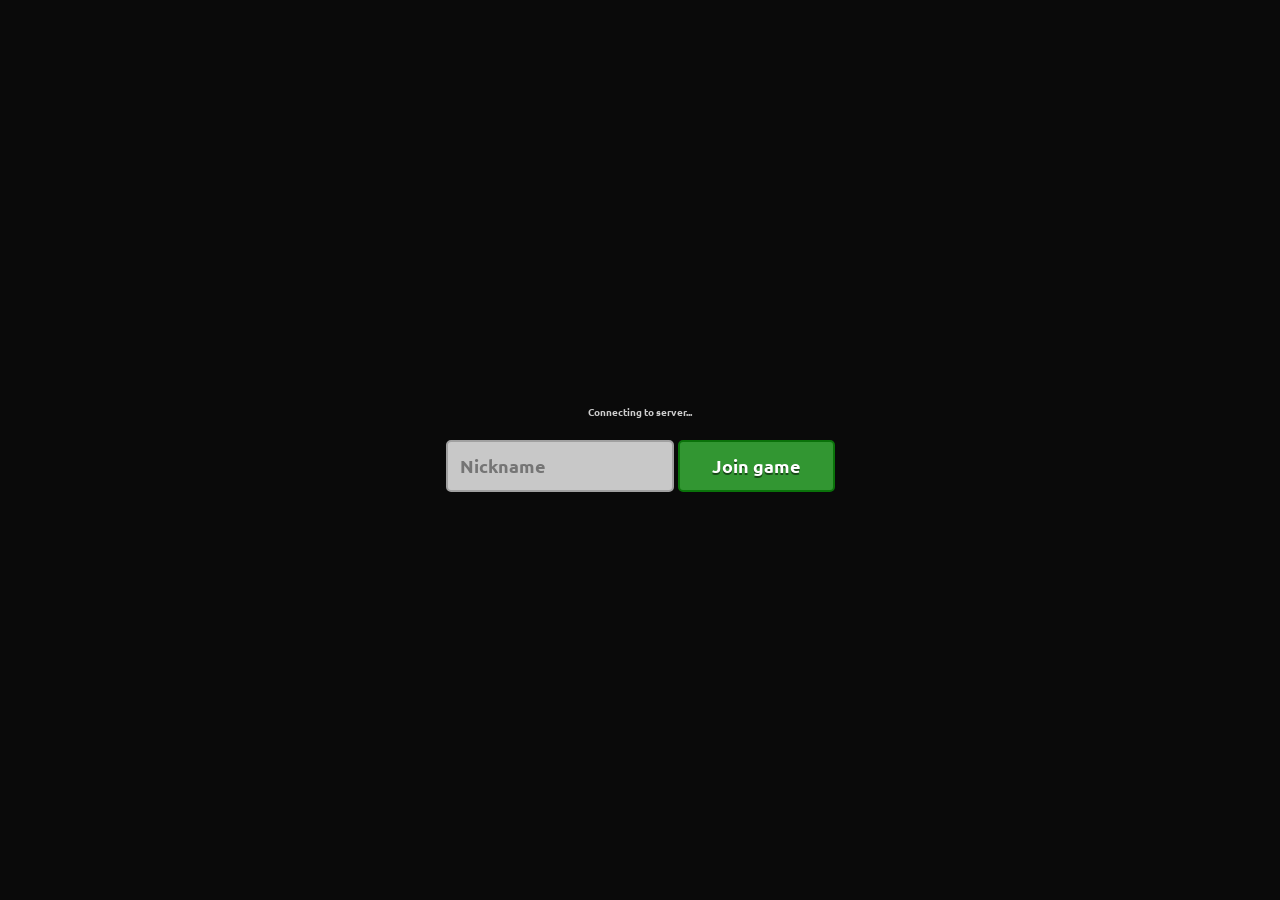
==== commit 185844a5: "Update index.html" ====
--- a/index.html
+++ b/index.html
@@ -1,22 +1,147 @@
-<!-- public/index.html -->
-<!doctype html>
+<!DOCTYPE html>
 <html>
 <head>
-  <meta charset="utf-8" />
+  <link rel="preconnect" href="https://fonts.googleapis.com">
+<link rel="preconnect" href="https://fonts.gstatic.com" crossorigin>
+<link href="https://fonts.googleapis.com/css2?family=Inter:ital,opsz,wght@0,14..32,100..900;1,14..32,100..900&family=Ubuntu:ital,wght@0,300;0,400;0,500;0,700;1,300;1,400;1,500;1,700&display=swap" rel="stylesheet">
   <title>Sporld IO</title>
   <style>
-    html,body{margin:0;height:100%;background:#1a1a1a;color:#fff;font-family:Ubuntu,Arial,sans-serif;touch-action:none}
-    canvas{display:block;width:100vw;height:100vh}
-    #ui-overlay{position:fixed;top:0;left:0;width:100%;height:100%;background:rgba(0,0,0,0.6);display:flex;align-items:center;justify-content:center;z-index:10}
-    .menu{padding:40px;border-radius:10px;text-align:center;width:600px}
-    #nickInput{padding:12px;font-size:18px;border-radius:5px;border:2px solid #a0a0a0;background:#c8c8c8;color:#000;width:200px;margin-bottom:20px;outline:none}
-    button{padding:12px 32px;font-size:18px;background:#329632;color:#fff;border:2px solid rgba(10,115,10,1);border-radius:5px;cursor:pointer}
-    #status{margin-top:15px;font-size:12px;color:rgba(255,255,255,0.9)}
-    #leaderboard{position:fixed;top:20px;right:20px;z-index:5}
+    body {
+      font-family: "Ubuntu", sans-serif;
+      font-weight: 700;
+      font-style: normal;
+    }
+    body {
+      margin: 0;
+      background: #1a1a1a;
+      overflow: hidden;
+      font-family: sans-serif;
+      color: white;
+      touch-action: none;
+    }
+    canvas {
+      display: block;
+      width: 100vw;
+      height: 100vh;
+    }
+    #ui-overlay {
+      position: fixed;
+      top: 0;
+      left: 0;
+      width: 100%;
+      height: 100%;
+      background: rgba(0, 0, 0, 0.6);
+      display: flex;
+      align-items: center;
+      justify-content: center;
+      z-index: 10;
+    }
+    .menu {
+      background-color: rgb(255, 255, 255, 0);
+      padding: 40px;
+      border-radius: 10px;
+      text-align: center;
+      font-family: "Ubuntu", sans-serif;
+      font-weight: 700;
+      font-style: normal;
+      width: 600px;
+    }
+    #nickInput {
+      font-family: "Ubuntu", sans-serif;
+      font-weight: 700;
+      font-style: normal;
+      padding: 12px;
+      font-size: 18px;
+      border-radius: 5px;
+      border: 2px solid rgb(160, 160, 160);
+      background: rgb(200, 200, 200);
+      color: black;
+      width: 200px;
+      margin-bottom: 20px;
+      outline: none;
+    }
+    #nickInput::placeholder {
+      transition: opacity 0.3s;
+      opacity: 1;
+    }
+    #nickInput:hover::placeholder,
+    #nickInput:focus::placeholder,
+    #nickInput:active::placeholder {
+      opacity: 0;
+    }
+    button {
+      font-family: "Ubuntu", sans-serif;
+      font-weight: 700;
+      font-style: normal;
+      padding: 12px 32px;
+      font-size: 18px;
+      background: rgb(50, 150, 50);
+      color: white;
+      border: 2px solid rgba(10, 115, 10, 1);
+      border-radius: 5px;
+      cursor: pointer;
+      text-shadow: 0px 1.5px 0px rgb(0, 0, 0, 0.5);
+    }
+    button:hover {
+      background: rgb(50, 135, 50, 0.9)
+    }
+    #status {
+      margin-top: 15px;
+      font-size: 10px;
+      color: rgba(255, 255, 255, 0.8);
+    }
+    #joystick-container {
+      position: fixed;
+      bottom: 50px;
+      left: 50px;
+      width: 120px;
+      height: 120px;
+      background: rgba(255, 255, 255, 0.1);
+      border-radius: 50%;
+      display: none;
+      touch-action: none;
+      z-index: 5;
+      border: 2px solid rgba(255, 255, 255, 0.2);
+    }
+    #joystick-knob {
+      position: absolute;
+      top: 50%;
+      left: 50%;
+      width: 50px;
+      height: 50px;
+      background: white;
+      border-radius: 50%;
+      transform: translate(-50%, -50%);
+      opacity: 0.5;
+    }
+    #leaderboard {
+      position: fixed;
+      top: 20px;
+      right: 20px;
+      background: rgba(0, 0, 0, 0);
+      padding: 12px 15px 18px 15px;
+      border-radius: 5px;
+      min-width: 140px;
+      pointer-events: none;
+      z-index: 5;
+    }
+    .lb-item {
+      display: flex;
+      justify-content: space-between;
+      font-size: 14px;
+      padding: 4px 0;
+      font-weight: normal;
+    }
+    .lb-name {
+      margin-right: 20px;
+      color: rgba(255, 255, 255, 0.9);
+    }
+    .lb-score {
+      color: rgba(255, 255, 255, 0.6);
+    }
   </style>
 </head>
 <body>
-  <canvas id="canvas"></canvas>
   <div id="ui-overlay">
     <div class="menu">
       <div id="status">Connecting to server...</div>
@@ -26,15 +151,19 @@
     </div>
   </div>
   <div id="leaderboard"></div>
-  <script src="/socket.io/socket.io.js"></script>
+  <div id="joystick-container">
+    <div id="joystick-knob"></div>
+  </div>
+  <canvas id="canvas"></canvas>
+  <script src="https://cdn.socket.io/4.7.2/socket.io.min.js"></script>
   <script>
     const canvas = document.getElementById('canvas');
     const ctx = canvas.getContext('2d');
     const statusText = document.getElementById('status');
     const nickInput = document.getElementById('nickInput');
     const playBtn = document.getElementById('playBtn');
-    const uiOverlay = document.getElementById('ui-overlay');
-    const socket = io();
+    const SERVER_URL = window.location.hostname === "localhost" || window.location.hostname === "127.0.0.1" ? 'http://localhost:3000' : 'https://sporld-server.onrender.com';
+    const socket = io(SERVER_URL);
     let gameStarted = false;
     let players = {};
     let bullets = [];
@@ -43,15 +172,8 @@
     const mousePos = { x: window.innerWidth/2, y: window.innerHeight/2 };
     const keys = {};
     socket.on('connect', () => { statusText.innerText = 'Connected'; });
-    socket.on('disconnect', () => { statusText.innerText = 'Disconnected'; });
     socket.on('state', data => { if (data.players) players = data.players; if (data.bullets) bullets = data.bullets; });
-    playBtn.onclick = () => {
-      const name = nickInput.value.trim() || 'Guest';
-      myPos.name = name;
-      socket.emit('join', name);
-      gameStarted = true;
-      uiOverlay.style.display = 'none';
-    };
+    playBtn.onclick = () => { const name = nickInput.value.trim() || 'Guest'; myPos.name = name; socket.emit('join', name); gameStarted = true; };
     window.addEventListener('mousemove', e => { mousePos.x = e.clientX; mousePos.y = e.clientY; });
     window.addEventListener('keydown', e => keys[e.key.toLowerCase()] = true);
     window.addEventListener('keyup', e => keys[e.key.toLowerCase()] = false);
@@ -69,7 +191,7 @@
     }, 50);
     let lastFire = 0;
     const FIRE_COOLDOWN = 200;
-    window.addEventListener('pointerdown', () => {
+    window.addEventListener('pointerdown', e => {
       if (!gameStarted) return;
       const now = Date.now();
       if (now - lastFire < FIRE_COOLDOWN) return;
@@ -79,8 +201,10 @@
       socket.emit('fire', { x: myPos.x, y: myPos.y, angle });
     });
     function resize() {
-      canvas.width = window.innerWidth;
-      canvas.height = window.innerHeight;
+      const dpr = window.devicePixelRatio || 1;
+      canvas.width = window.innerWidth * dpr;
+      canvas.height = window.innerHeight * dpr;
+      ctx.setTransform(dpr, 0, 0, dpr, 0, 0);
     }
     window.addEventListener('resize', resize);
     resize();
@@ -140,8 +264,9 @@
         b.life--;
         if (b.life <= 0) bullets.splice(i, 1);
       }
-      if (Array.isArray(bullets) && Array.isArray((window.serverBullets || []))) {}
-    }, 16);
-  </script>
+      const serverBullets = [];
+      for (const id in bullets) {}
+      if (Array.isArray(bullets)) {}
+    }, 16);  </script>
 </body>
 </html>
